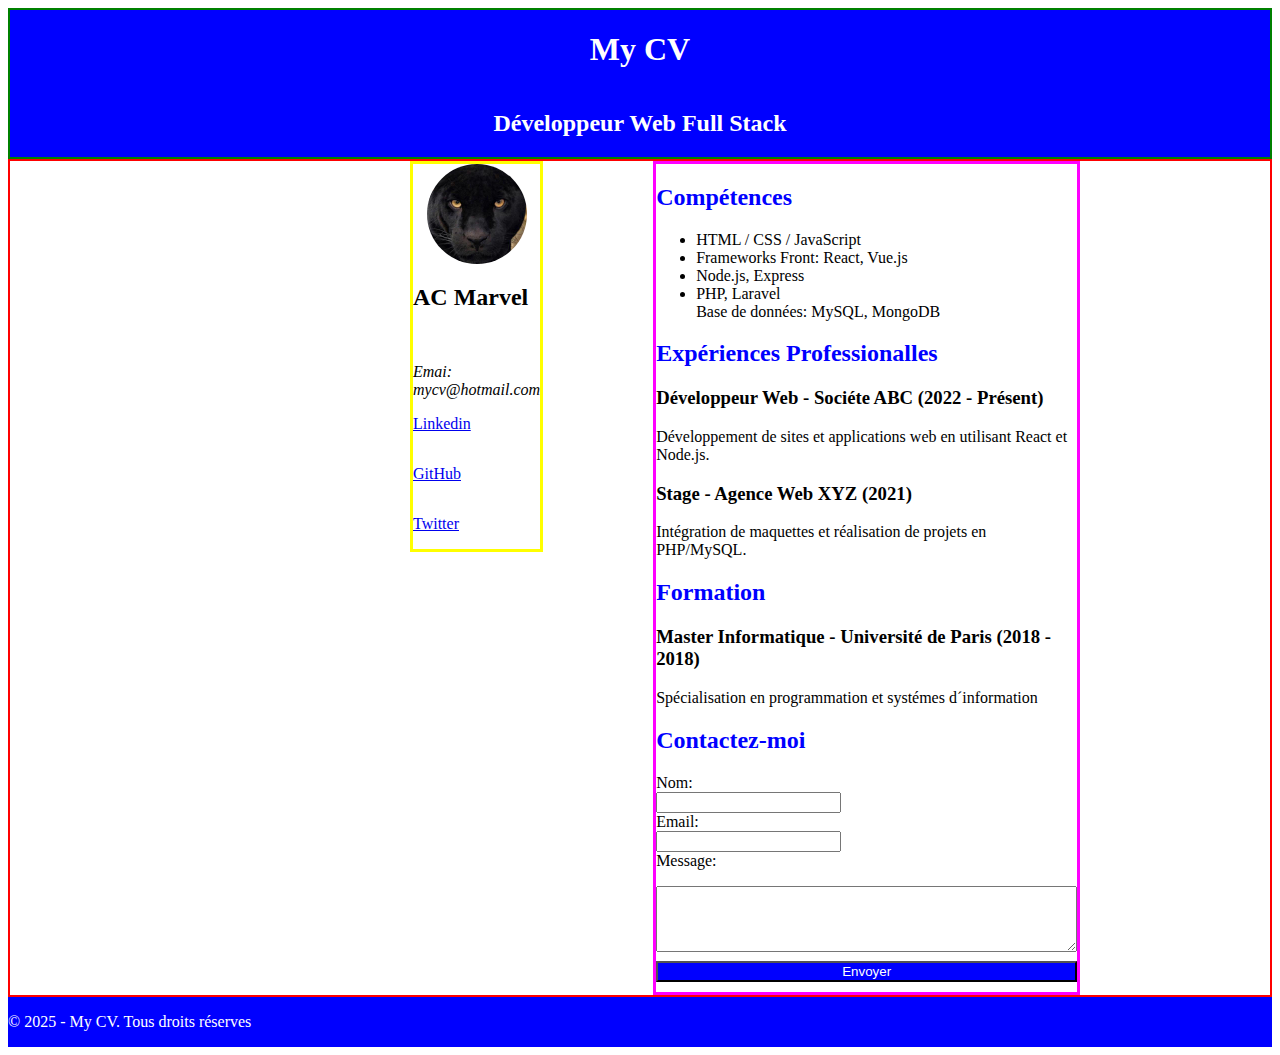
==== index.html @ 456c4dd7 "Initie develop cv using html and css" ====
<!DOCTYPE html>
<html lang="en">
<head>
    <meta charset="UTF-8">
    <meta name="viewport" content="width=device-width, initial-scale=1.0">
    <link rel="stylesheet" href="style.css">
    <title>My CV</title>
</head>
<body>
    <header>
        <h1>My CV</h1>
        <h2>Développeur Web Full Stack</h2>
    </header>

    <main>
        <div class="porfil-cv">
            <img src="./images/logo.jpeg" alt="image">
            <h2>AC Marvel</h2>
            <p></p>
            <address>Emai: mycv@hotmail.com</address>
            <p><a href="https://www.w3.org/">Linkedin</a></p>
            <p><a href="https://getbootstrap.com/docs/5.3/layout/breakpoints/">GitHub</a></p>
            <p><a href="https://www.cmjornal.pt/">Twitter</a></p>
        </div>
        <div class="content-flex">
            <div class="comp">
                <h2>Compétences</h2>
                <ul>
                    <li>HTML / CSS / JavaScript</li>
                    <li>Frameworks Front: React, Vue.js</li>
                    <li>Node.js, Express</li>
                    <li>PHP, Laravel</li>
                    <l>Base de données: MySQL, MongoDB</l>
                </ul>
            </div>
            <div class="exp-p">
                <h2>Expériences Professionalles</h2>
                
                <h3>Développeur Web - Sociéte ABC (2022 - Présent)</h3>
                <p>Développement de sites et applications web en utilisant React et Node.js.</p>
                <h3>Stage - Agence Web XYZ (2021)</h3>
                <p>Intégration de maquettes et réalisation de projets en PHP/MySQL.</p>
            </div>
            <div class="forma">
                <h2>Formation</h2>
                <h3>Master Informatique - Université de Paris (2018 - 2018)</h3>
                <p>Spécialisation en programmation et systémes d´information</p>
            </div>

            <form action="">
                <h2>Contactez-moi</h2>
                <label for="name">Nom: </label><br>
                <input type="text" name="name"><br>
                <label for="email">Email: </label><br>
                <input type="text" name="email"><br>
                <label for="message">Message:</label></p>
                <textarea name="message" rows="4" cols="50"></textarea><br>
                <button type="submit" value="Submit">Envoyer</button>
            </form>

        </div>
    </main>

    <footer>
        <p> &copy; 2025 - My CV. Tous droits réserves</p>
    </footer>
    
</body>
</html>
---- style.css ----
*::after, *::before {
    margin: 0;
    padding: 0;
    font-family: Arial, Helvetica, sans-serif;
}

header {
    display: flex;
    flex-direction: column;
    align-items: center;
    background-color: blue;
    border: 2px solid green;
    color: white;
}

main {
    display: flex;
    flex-direction: row;
    height: 50%;
    border: 2px solid red;
}

.porfil-cv {
    display: flex;
    flex-direction: column;
    margin-left: 400px;
    margin-right: 100px;
    border: 3px solid yellow;
    width: 45%;
    height: 90%;
}

.porfil-cv img{
    width: 100px;
    height: 100px;
    display: block;
    margin-left: auto;
    margin-right: auto;
    border-radius: 50%;
}

.content-flex {
    margin-left: 10px;
    margin-right: 300px;
    width: 55%;
    height: 80%;
    border: 3px solid magenta;
}
.content-flex h2 {
    color: blue; 
}

form button{
    width: 100%;
    margin-top: 5px;
    background-color: blue;
    margin-bottom: 10px;
    color: white;
    font-size: px;

}

/* footer */
footer {
    display: flex;
    flex-direction: row;
    background-color: blue;
    color: white;
    align-items: center;
}
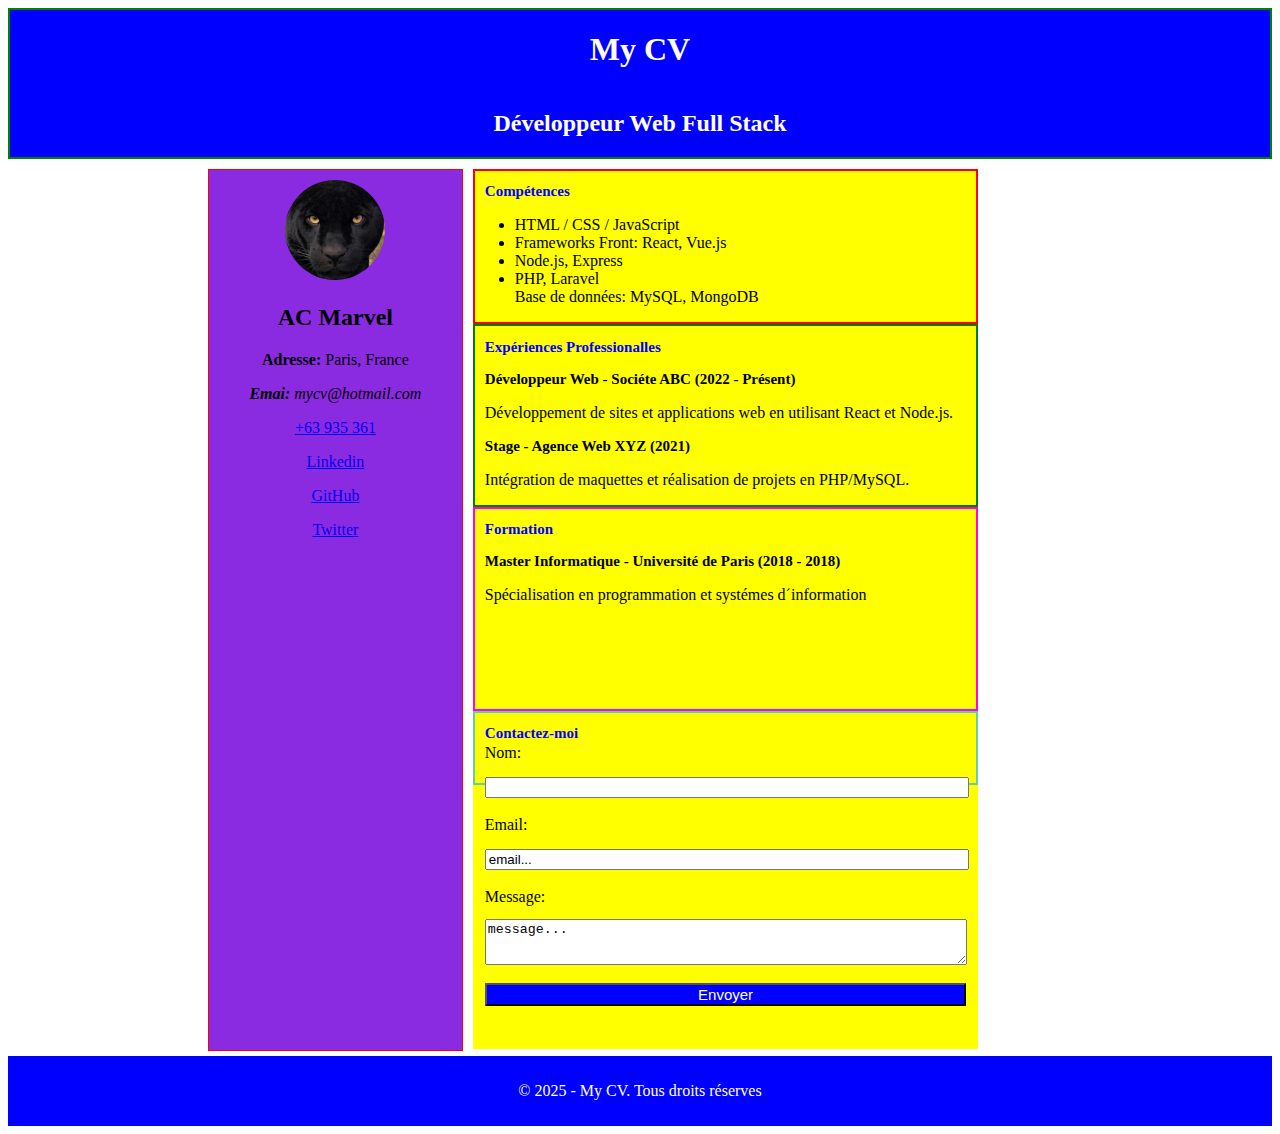
==== commit 06d05245: "added" ====
--- a/index.html
+++ b/index.html
@@ -13,17 +13,20 @@
     </header>
 
     <main>
-        <div class="porfil-cv">
+
+        <aside>
             <img src="./images/logo.jpeg" alt="image">
             <h2>AC Marvel</h2>
-            <p></p>
-            <address>Emai: mycv@hotmail.com</address>
+            <p><b>Adresse: </b>Paris, France</p>
+            <address><b>Emai:</b> mycv@hotmail.com</address>
+            <p><a href="tel:+63935361">+63 935 361</a></p>
             <p><a href="https://www.w3.org/">Linkedin</a></p>
             <p><a href="https://getbootstrap.com/docs/5.3/layout/breakpoints/">GitHub</a></p>
             <p><a href="https://www.cmjornal.pt/">Twitter</a></p>
-        </div>
-        <div class="content-flex">
-            <div class="comp">
+        </aside>
+        
+        <section>
+            <div class="competence">
                 <h2>Compétences</h2>
                 <ul>
                     <li>HTML / CSS / JavaScript</li>
@@ -33,7 +36,7 @@
                     <l>Base de données: MySQL, MongoDB</l>
                 </ul>
             </div>
-            <div class="exp-p">
+            <div class="exp-professionalles">
                 <h2>Expériences Professionalles</h2>
                 
                 <h3>Développeur Web - Sociéte ABC (2022 - Présent)</h3>
@@ -41,7 +44,7 @@
                 <h3>Stage - Agence Web XYZ (2021)</h3>
                 <p>Intégration de maquettes et réalisation de projets en PHP/MySQL.</p>
             </div>
-            <div class="forma">
+            <div class="formation">
                 <h2>Formation</h2>
                 <h3>Master Informatique - Université de Paris (2018 - 2018)</h3>
                 <p>Spécialisation en programmation et systémes d´information</p>
@@ -52,13 +55,13 @@
                 <label for="name">Nom: </label><br>
                 <input type="text" name="name"><br>
                 <label for="email">Email: </label><br>
-                <input type="text" name="email"><br>
+                <input type="text" name="email" value="email..."><br>
+                
                 <label for="message">Message:</label></p>
-                <textarea name="message" rows="4" cols="50"></textarea><br>
+                <textarea name="message" rows="4" cols="50">message...</textarea><br>
                 <button type="submit" value="Submit">Envoyer</button>
             </form>
-
-        </div>
+        </section>
     </main>
 
     <footer>
--- a/style.css
+++ b/style.css
@@ -1,6 +1,8 @@
 *::after, *::before {
     margin: 0;
     padding: 0;
+    box-sizing: border-box;
+    text-decoration: none;
     font-family: Arial, Helvetica, sans-serif;
 }
 
@@ -15,57 +17,117 @@
 
 main {
     display: flex;
-    flex-direction: row;
-    height: 50%;
+    margin-top: 10px;
+    height: 90%;
+    
+}
+
+aside {
+    width: 20%;
+    height: 880px;
+    margin-left: 200px;
+    text-align: center;
+    background: blueviolet;
+    border: 1px solid red;
+}
+aside img {
+    margin-top: 10px;
+    border-radius: 100px;
+    width: 100px;
+    height: 100px;
+}
+aside p a {
+    display: flex;
+    flex-wrap: wrap;
+    justify-content: center;
+}
+
+/* section */
+section {
+    width: 40%;
+    height: 880px;
+    margin-left: 10px;
+    background: yellow;
+}
+
+section h2 {
+    color: blue;
+    margin-left: 10px;
+    margin-bottom: 2px;
+    font-weight: bold;
+    font-size: 15px;
+}
+
+section h3 {
+    margin-left: 10px;
+    font-size: 15px;
+}
+
+section p{
+    margin-left: 10px;
+}
+
+.competence {
     border: 2px solid red;
 }
 
-.porfil-cv {
+.exp-professionalles {
+    border: 2px solid green;
+}
+
+.formation {
+    border: 2px solid magenta;
+    height: 200px;
+}
+
+form {
+    border: 2px solid mediumaquamarine;
+    height: 8%;
+}
+
+form label {
     display: flex;
     flex-direction: column;
-    margin-left: 400px;
-    margin-right: 100px;
-    border: 3px solid yellow;
-    width: 45%;
-    height: 90%;
+    width: 95%;
+    height: 15px;
+    margin-left: 10px;
 }
 
-.porfil-cv img{
-    width: 100px;
-    height: 100px;
-    display: block;
-    margin-left: auto;
-    margin-right: auto;
-    border-radius: 50%;
+form input {
+    display: flex;
+    flex-direction: column;
+    width: 95%;
+    height: 15px;
+    margin-left: 10px;
 }
 
-.content-flex {
+form textarea {
+    display: flex;
+    flex-direction: column;
+    width: 95%;
+    height: 40px;
     margin-left: 10px;
-    margin-right: 300px;
-    width: 55%;
-    height: 80%;
-    border: 3px solid magenta;
-}
-.content-flex h2 {
-    color: blue; 
 }
 
 form button{
-    width: 100%;
-    margin-top: 5px;
+    width: 96%;
     background-color: blue;
     margin-bottom: 10px;
+    margin-left: 10px;
     color: white;
-    font-size: px;
-
+    font-size: 15px;
+    margin-bottom: 5px;
 }
 
 /* footer */
 footer {
+    margin-top: 5px;
     display: flex;
-    flex-direction: row;
-    background-color: blue;
+    justify-content: center;
+    background: blue;
     color: white;
-    align-items: center;
+    padding: 10px;
+    text-align: center;
 }
 
+
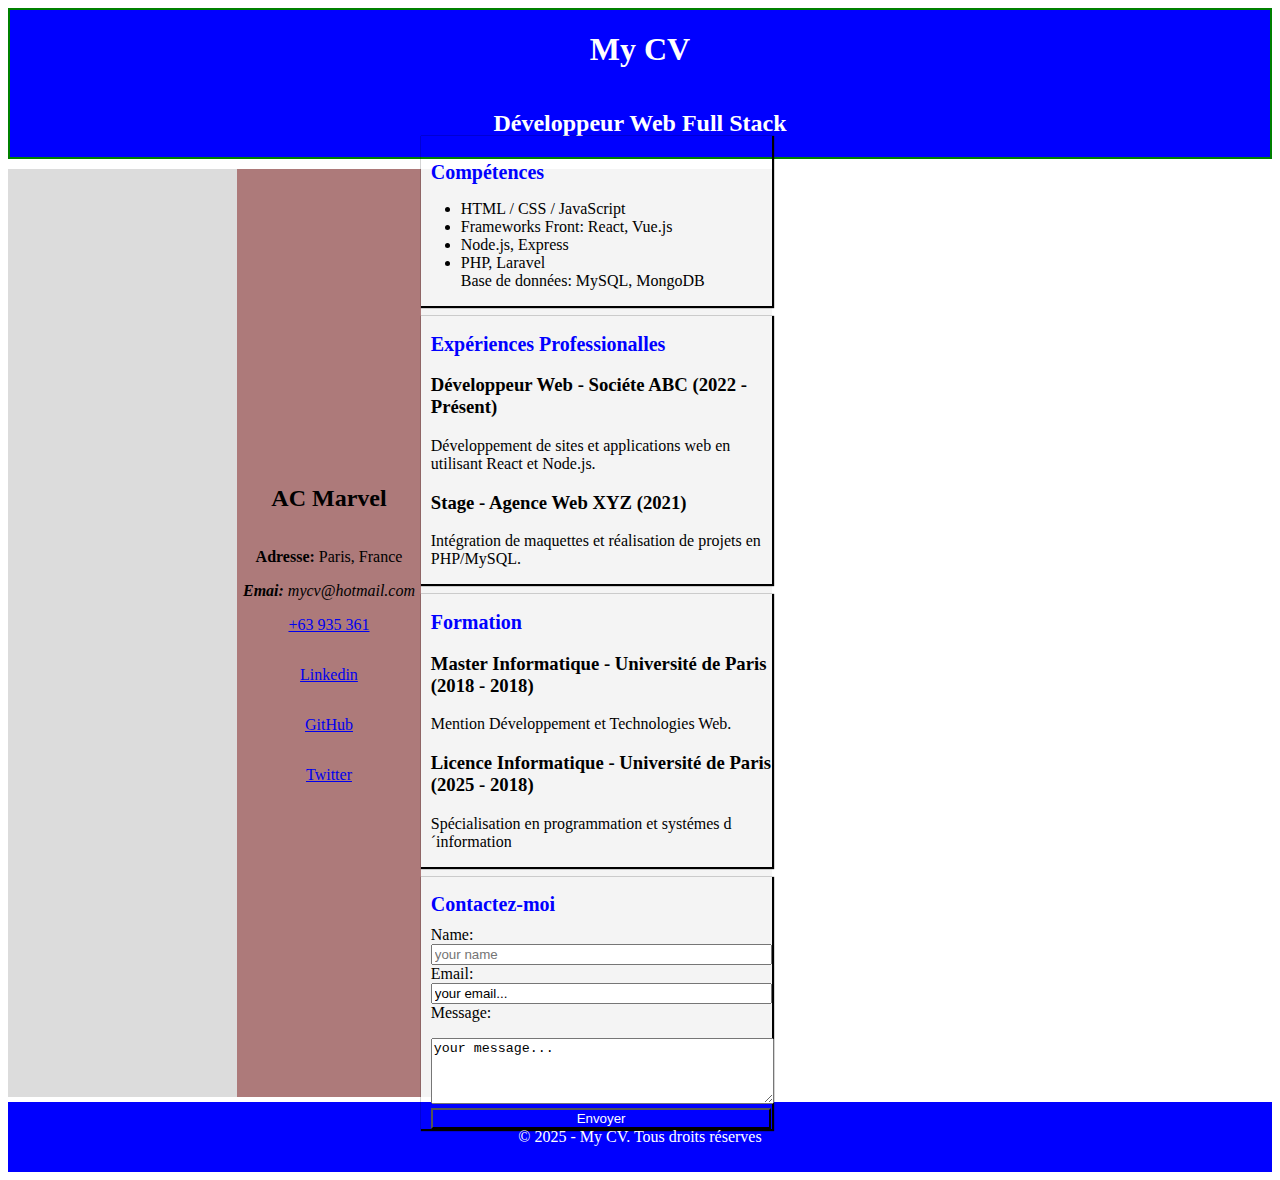
==== commit 55c376cd: "The old version html and css is atualized" ====
--- a/index.html
+++ b/index.html
@@ -15,7 +15,6 @@
     <main>
 
         <aside>
-            <img src="./images/logo.jpeg" alt="image">
             <h2>AC Marvel</h2>
             <p><b>Adresse: </b>Paris, France</p>
             <address><b>Emai:</b> mycv@hotmail.com</address>
@@ -36,31 +35,37 @@
                     <l>Base de données: MySQL, MongoDB</l>
                 </ul>
             </div>
+
             <div class="exp-professionalles">
                 <h2>Expériences Professionalles</h2>
-                
                 <h3>Développeur Web - Sociéte ABC (2022 - Présent)</h3>
                 <p>Développement de sites et applications web en utilisant React et Node.js.</p>
                 <h3>Stage - Agence Web XYZ (2021)</h3>
                 <p>Intégration de maquettes et réalisation de projets en PHP/MySQL.</p>
             </div>
+
             <div class="formation">
                 <h2>Formation</h2>
                 <h3>Master Informatique - Université de Paris (2018 - 2018)</h3>
+                <p>Mention Développement et Technologies Web.</p>
+                <h3>Licence Informatique - Université de Paris (2025 - 2018)</h3>
                 <p>Spécialisation en programmation et systémes d´information</p>
             </div>
 
-            <form action="">
-                <h2>Contactez-moi</h2>
-                <label for="name">Nom: </label><br>
-                <input type="text" name="name"><br>
-                <label for="email">Email: </label><br>
-                <input type="text" name="email" value="email..."><br>
-                
-                <label for="message">Message:</label></p>
-                <textarea name="message" rows="4" cols="50">message...</textarea><br>
-                <button type="submit" value="Submit">Envoyer</button>
-            </form>
+            <div class="form-container">
+                <form action="">
+                    <h2>Contactez-moi</h2>
+                    <label for="name">Name:</label><br>
+                    <input type="text" id="name" name="name" placeholder="your name" /><br>
+                    <label for="email" placeholder="your email">Email: </label><br>
+                    <input type="text" name="email" value="your email..."><br>
+                    <label for="message">Message:</label></p>
+                    <textarea name="message" rows="4" cols="50">your message...</textarea><br>
+                    <button type="submit" value="Submit">Envoyer</button>
+                </form>
+
+            </div>
+           
         </section>
     </main>
 
--- a/style.css
+++ b/style.css
@@ -17,50 +17,46 @@
 
 main {
     display: flex;
+    flex-direction: row;
+    justify-content: center;
+    align-items: center;
+    margin-right: 500px;
     margin-top: 10px;
     height: 90%;
+    background-color: gainsboro;
     
 }
 
 aside {
-    width: 20%;
-    height: 880px;
-    margin-left: 200px;
-    text-align: center;
-    background: blueviolet;
-    border: 1px solid red;
+    margin-left: 30%;
+    width: 250px;
+    display: flex;
+    flex-direction: column;
+    align-items: center;
+    justify-content: center;
+    background-color: #ad7a7a;
+    height: 58rem;
+    margin-top: auto;
 }
-aside img {
-    margin-top: 10px;
-    border-radius: 100px;
-    width: 100px;
-    height: 100px;
-}
-aside p a {
-    display: flex;
-    flex-wrap: wrap;
-    justify-content: center;
-}
+
 
 /* section */
 section {
-    width: 40%;
-    height: 880px;
-    margin-left: 10px;
-    background: yellow;
+    display: flex;
+    flex-direction: column;
+    justify-content: center;
+    background-color: #f4f4f4;
+    height: 58rem;
 }
 
 section h2 {
     color: blue;
+    font-size: 20px;
+    margin-bottom: 10px;
     margin-left: 10px;
-    margin-bottom: 2px;
-    font-weight: bold;
-    font-size: 15px;
 }
-
 section h3 {
     margin-left: 10px;
-    font-size: 15px;
 }
 
 section p{
@@ -68,57 +64,54 @@
 }
 
 .competence {
-    border: 2px solid red;
+    padding-top: 20px;
+    box-shadow: 1px 1px 1px 1px;
+    box-shadow: #f4f4f4;
+    margin-bottom: 10px;
+}
+.competence h2 {
+    margin-top: 5px;
 }
 
 .exp-professionalles {
-    border: 2px solid green;
+    margin-bottom: 10px;
+    box-shadow: 1px 1px 1px 1px;
+    box-shadow: #f4f4f4;
 }
 
 .formation {
-    border: 2px solid magenta;
-    height: 200px;
+    margin-bottom: 10px;
+    box-shadow: 1px 1px 1px 1px;
+    box-shadow: #f4f4f4;
+}
+.form-container {
+    height: 100%;
+    box-shadow: 1px 1px 1px 1px;
+    box-shadow: #f4f4f4;
 }
 
-form {
-    border: 2px solid mediumaquamarine;
-    height: 8%;
+.form-container label {
+    margin-left: 10px;
+    width: 96%;
 }
 
-form label {
-    display: flex;
-    flex-direction: column;
+.form-container input {
+    margin-left: 10px;
     width: 95%;
-    height: 15px;
+}
+.form-container textarea {
+    margin-left: 10px;
+    width: 96%;
+}
+
+
+.form-container button {
+    background-color: blue;
+    color: white;
+    text-align: center;
+    width: 97%;
     margin-left: 10px;
 }
-
-form input {
-    display: flex;
-    flex-direction: column;
-    width: 95%;
-    height: 15px;
-    margin-left: 10px;
-}
-
-form textarea {
-    display: flex;
-    flex-direction: column;
-    width: 95%;
-    height: 40px;
-    margin-left: 10px;
-}
-
-form button{
-    width: 96%;
-    background-color: blue;
-    margin-bottom: 10px;
-    margin-left: 10px;
-    color: white;
-    font-size: 15px;
-    margin-bottom: 5px;
-}
-
 /* footer */
 footer {
     margin-top: 5px;
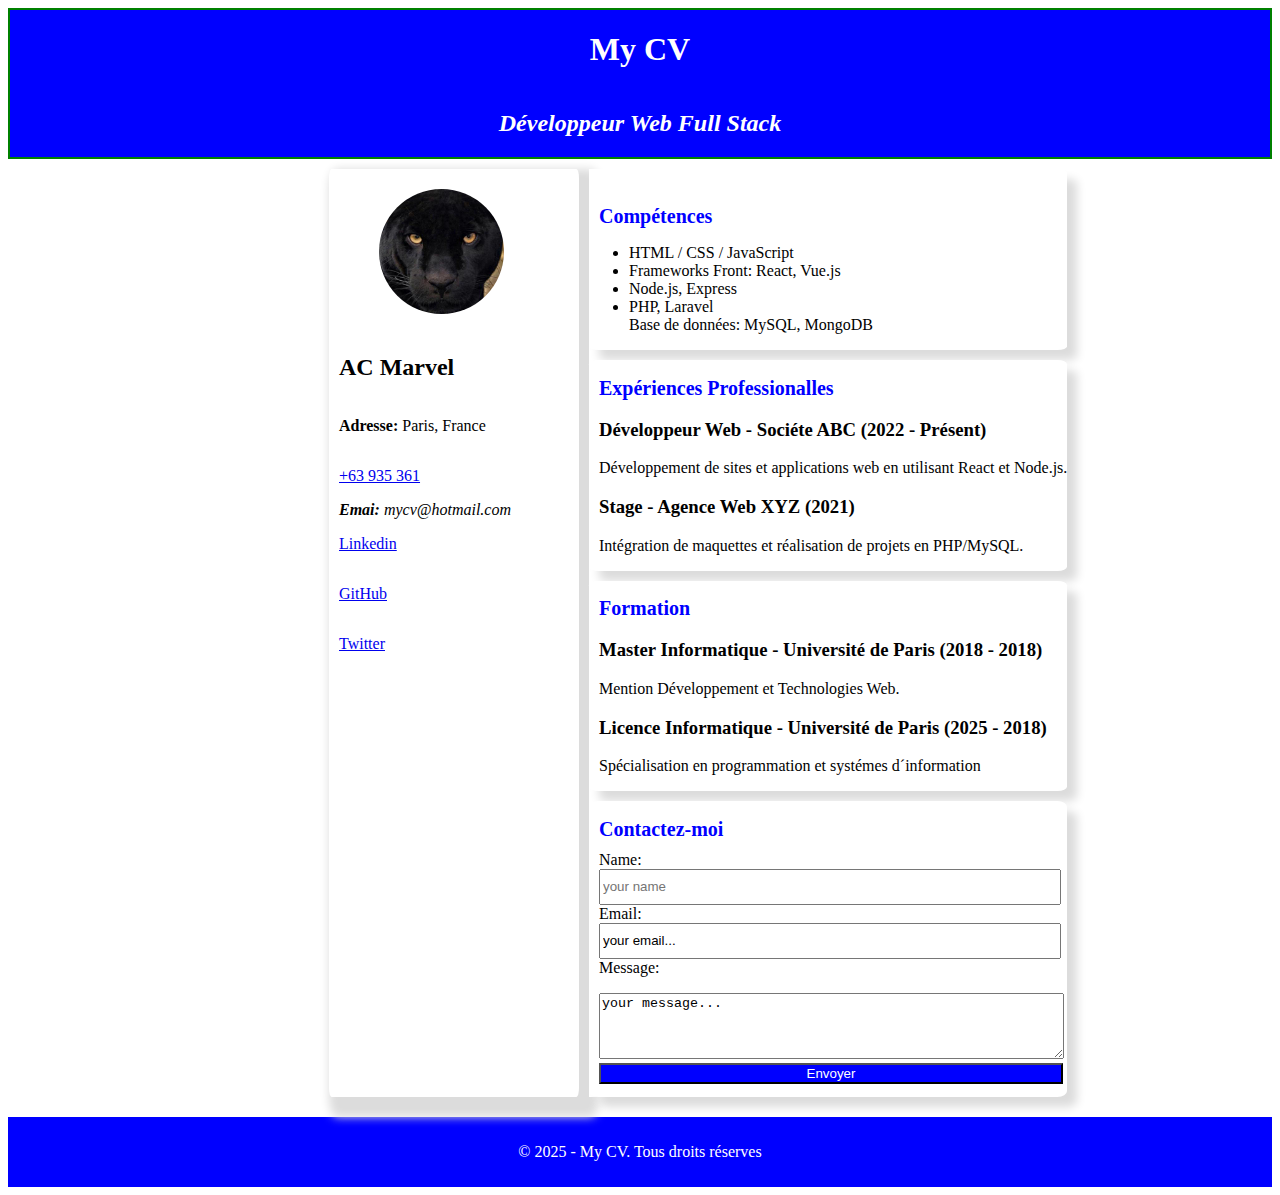
==== commit e5fab368: "dev index.html the end and the css to continue..." ====
--- a/index.html
+++ b/index.html
@@ -9,19 +9,20 @@
 <body>
     <header>
         <h1>My CV</h1>
-        <h2>Développeur Web Full Stack</h2>
+        <h2><i>Développeur Web Full Stack</i></h2>
     </header>
 
     <main>
 
         <aside>
+            <img src="./images/logo.jpeg" alt="image">
             <h2>AC Marvel</h2>
             <p><b>Adresse: </b>Paris, France</p>
+            <p><a href="tel:+63935361">+63 935 361</a></p>
             <address><b>Emai:</b> mycv@hotmail.com</address>
-            <p><a href="tel:+63935361">+63 935 361</a></p>
-            <p><a href="https://www.w3.org/">Linkedin</a></p>
-            <p><a href="https://getbootstrap.com/docs/5.3/layout/breakpoints/">GitHub</a></p>
-            <p><a href="https://www.cmjornal.pt/">Twitter</a></p>
+            <p><a href="https://www.linkedin.com/login/fr?fromSignIn=true&trk=guest_homepage-basic_nav-header-signin">Linkedin</a></p>
+            <p><a href="https://github.com/">GitHub</a></p>
+            <p><a href="https://x.com/">Twitter</a></p>
         </aside>
         
         <section>
--- a/style.css
+++ b/style.css
@@ -18,25 +18,39 @@
 main {
     display: flex;
     flex-direction: row;
-    justify-content: center;
-    align-items: center;
-    margin-right: 500px;
-    margin-top: 10px;
-    height: 90%;
-    background-color: gainsboro;
-    
+    padding: 10px;
+    gap: 10px;
 }
 
-aside {
-    margin-left: 30%;
+aside { 
+    
+    margin-left: 25%;
     width: 250px;
     display: flex;
     flex-direction: column;
-    align-items: center;
-    justify-content: center;
-    background-color: #ad7a7a;
     height: 58rem;
     margin-top: auto;
+    background-color: white;
+    box-shadow: 10px 10px 10px 10px gainsboro;
+    border-radius: 1%;
+}
+
+aside img {
+    text-align: center;
+    border-radius: 100%;
+    display: block;
+    margin: 20px 50px;
+    width: 50%;
+}
+aside h2 {
+    margin-left: 10px;
+}
+
+aside address {
+    margin-left: 10px;
+}
+aside p{
+    margin-left: 10px;
 }
 
 
@@ -46,7 +60,7 @@
     flex-direction: column;
     justify-content: center;
     background-color: #f4f4f4;
-    height: 58rem;
+    background-color: white;
 }
 
 section h2 {
@@ -65,29 +79,31 @@
 
 .competence {
     padding-top: 20px;
-    box-shadow: 1px 1px 1px 1px;
-    box-shadow: #f4f4f4;
     margin-bottom: 10px;
+    background-color: white;
+    box-shadow: 10px 10px 10px gainsboro;
+    border-radius: 2%;
 }
-.competence h2 {
-    margin-top: 5px;
-}
+
 
 .exp-professionalles {
     margin-bottom: 10px;
-    box-shadow: 1px 1px 1px 1px;
-    box-shadow: #f4f4f4;
+    background-color: white;
+    box-shadow: 10px 10px 10px gainsboro;
+    border-radius: 2%;
 }
 
 .formation {
     margin-bottom: 10px;
-    box-shadow: 1px 1px 1px 1px;
-    box-shadow: #f4f4f4;
+    background-color: white;
+    box-shadow: 10px 10px 10px gainsboro;
+    border-radius: 2%;
 }
 .form-container {
     height: 100%;
-    box-shadow: 1px 1px 1px 1px;
-    box-shadow: #f4f4f4;
+    background-color: white;
+    box-shadow: 10px 10px 10px gainsboro;
+    border-radius: 2%;
 }
 
 .form-container label {
@@ -96,6 +112,7 @@
 }
 
 .form-container input {
+    height: 30px;
     margin-left: 10px;
     width: 95%;
 }
@@ -114,7 +131,7 @@
 }
 /* footer */
 footer {
-    margin-top: 5px;
+    margin-top: 10px;
     display: flex;
     justify-content: center;
     background: blue;
@@ -124,3 +141,14 @@
 }
 
 
+@media screen and (max-width: 768px) {
+
+    aside {
+        background-color: aqua;
+    }
+
+    section {
+        background-color: red;
+    }
+}
+
